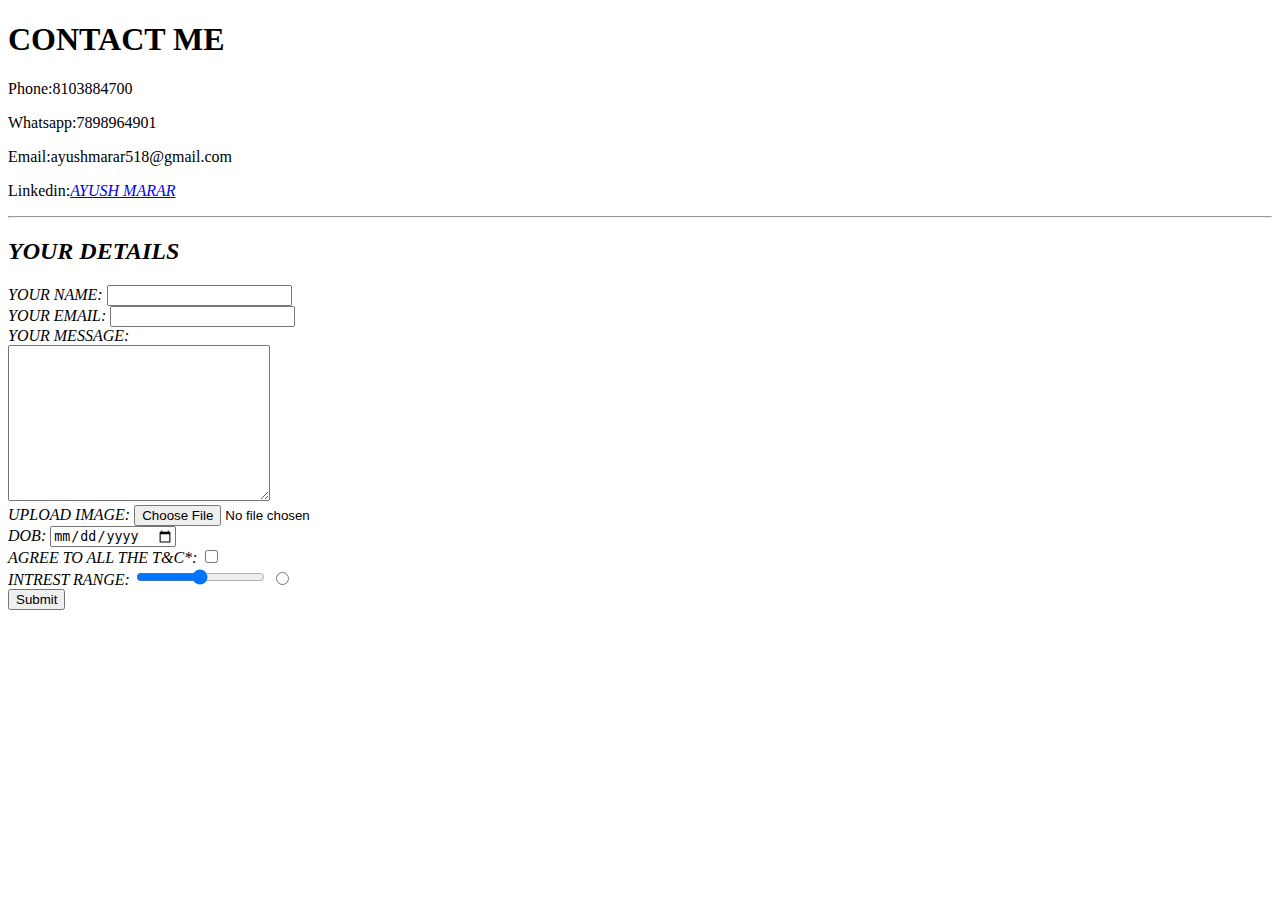
==== contact me.html @ b85269e5 "Add files via upload" ====
<!DOCTYPE html>
<html lang="en" dir="ltr">
  <head>
    <meta charset="utf-8">
    <title>CONTACT ME</title>
    <link rel="stylesheet" href="css/stylesheet.css">
  </head>
  <body>
    <h1>CONTACT ME</h1>
    <p>Phone:8103884700</p>
    <p>Whatsapp:7898964901</p>
    <p>Email:ayushmarar518@gmail.com</p>
    <p>Linkedin:<em><a href="https://www.linkedin.com/in/ayush-marar-729667191/">AYUSH MARAR</a></p></<em>
    <hr>
    <h2>YOUR DETAILS</h2>
    <form action="mailto:ayushmarar518@gmail.com" method="post" enctype="text/plain">
    <labe>YOUR NAME:</labe>
    <input type="text" name="your name">
    <br>
    <label>YOUR EMAIL:</label>
    <input type="text" name="youremail" value="">
    <br>
    <label>YOUR MESSAGE:</label><br>
    <textarea name="your message" rows="10" cols="30"></textarea>
    <br>
    <label>UPLOAD IMAGE:</label></label>
    <input type="file" name="" value="">
    <br>
    <label>DOB:</label>
    <input type="date" name="" value="">
    <br>
    <label>AGREE TO ALL THE T&C*:</label>
    <input type="checkbox" name="" value="">
    <br>
    <label>INTREST RANGE:</label>
    <input type="range" name="" value="">
    <input type="radio" name="" value="">
    <br>
    <input type="submit" name="" >
  </form>
  </body>
</html>
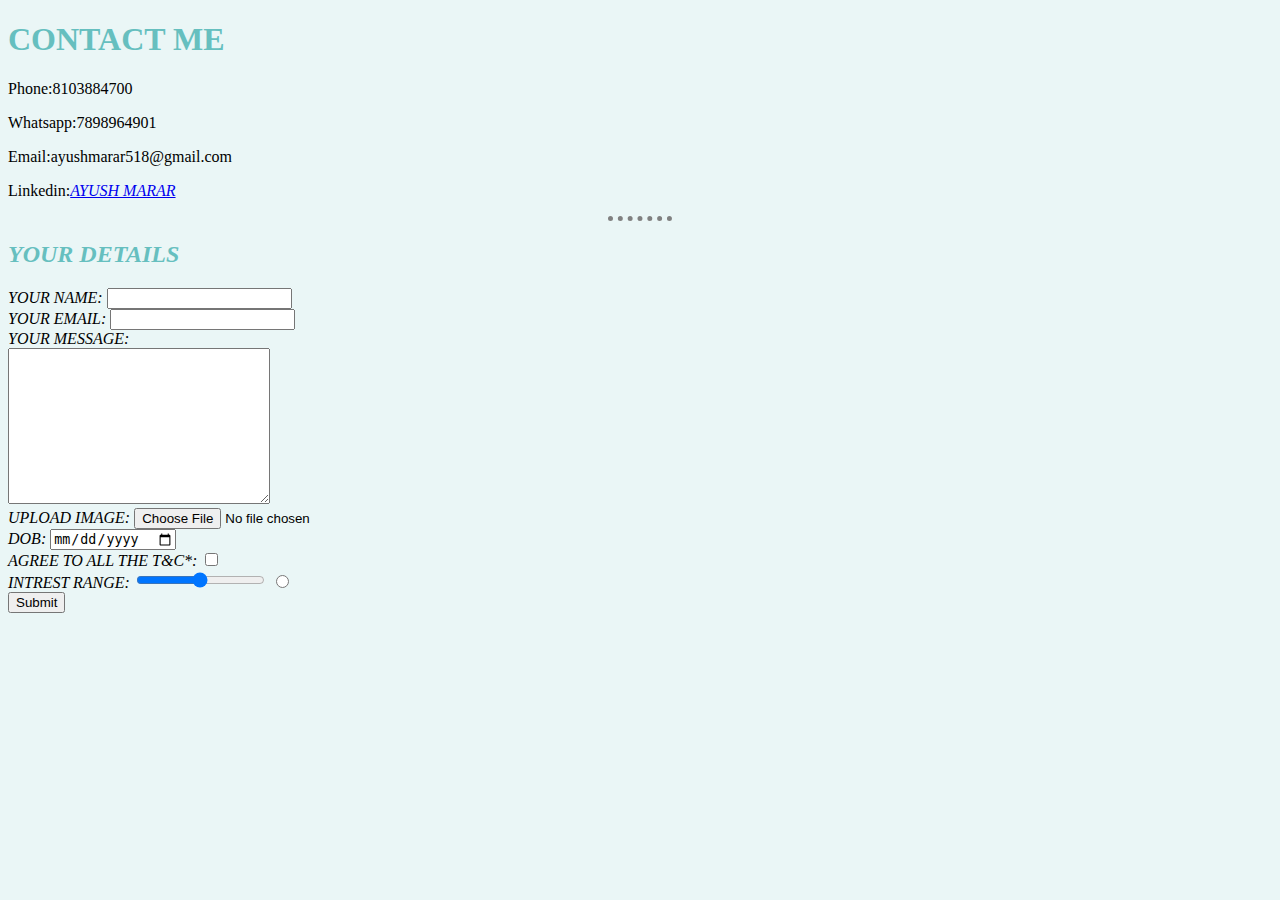
==== commit 8ed994bb: "Update contact me.html" ====
--- a/contact me.html
+++ b/contact me.html
@@ -3,7 +3,7 @@
   <head>
     <meta charset="utf-8">
     <title>CONTACT ME</title>
-    <link rel="stylesheet" href="css/stylesheet.css">
+    <link rel="stylesheet" href="stylesheet.css">
   </head>
   <body>
     <h1>CONTACT ME</h1>
--- a/stylesheet.css
+++ b/stylesheet.css
@@ -0,0 +1,21 @@
+body{
+  background-color:#EAF6F6;
+}
+hr
+{
+border-color: grey;
+border-style:none;
+border-top-style: dotted;
+border-width: 5px;
+width : 5%;
+
+}
+
+h1
+{
+color: #66BFBF;
+}
+h2
+{
+color: #66BFBF;
+}
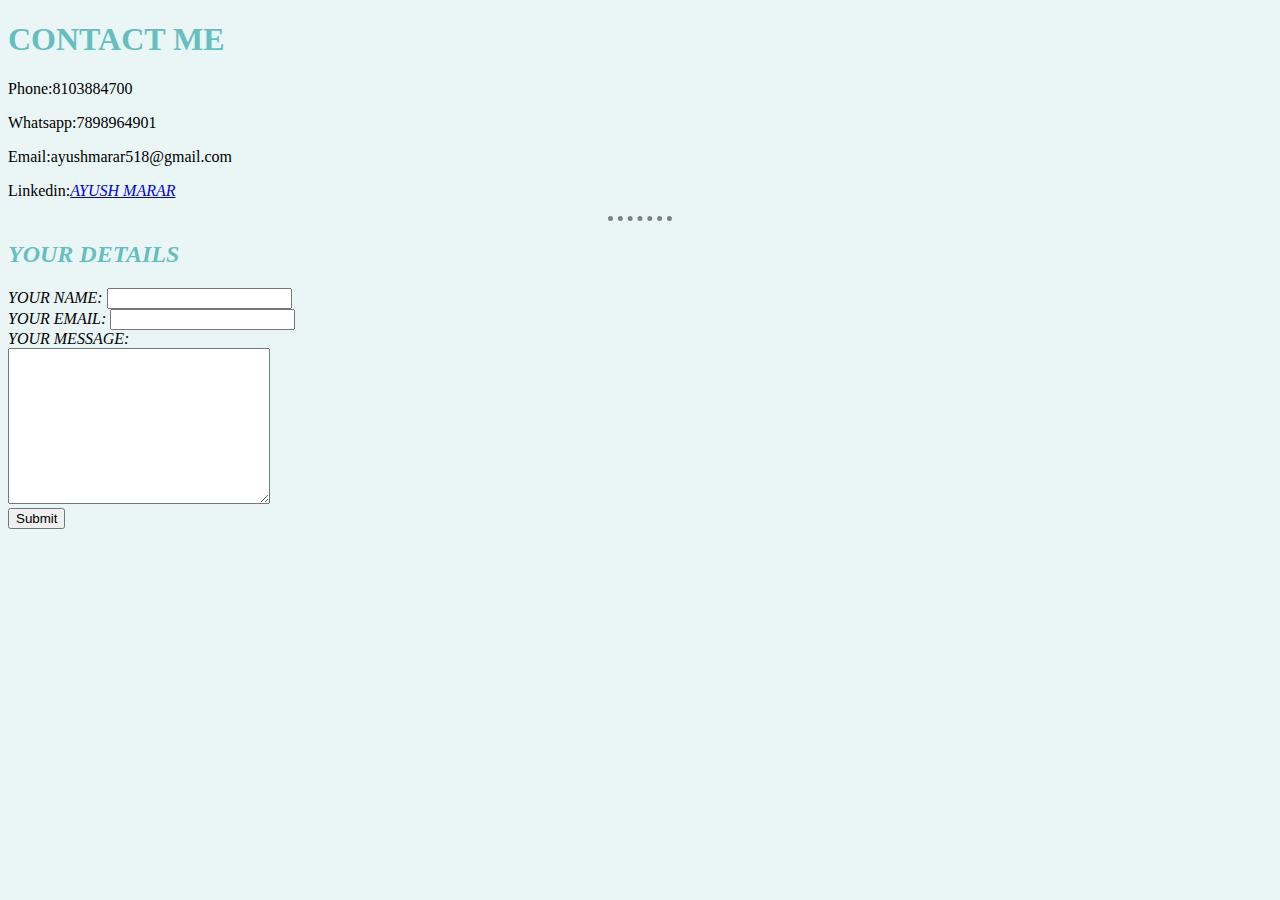
==== commit 76bcd6da: "Update contact me.html" ====
--- a/contact me.html
+++ b/contact me.html
@@ -23,19 +23,6 @@
     <label>YOUR MESSAGE:</label><br>
     <textarea name="your message" rows="10" cols="30"></textarea>
     <br>
-    <label>UPLOAD IMAGE:</label></label>
-    <input type="file" name="" value="">
-    <br>
-    <label>DOB:</label>
-    <input type="date" name="" value="">
-    <br>
-    <label>AGREE TO ALL THE T&C*:</label>
-    <input type="checkbox" name="" value="">
-    <br>
-    <label>INTREST RANGE:</label>
-    <input type="range" name="" value="">
-    <input type="radio" name="" value="">
-    <br>
     <input type="submit" name="" >
   </form>
   </body>
